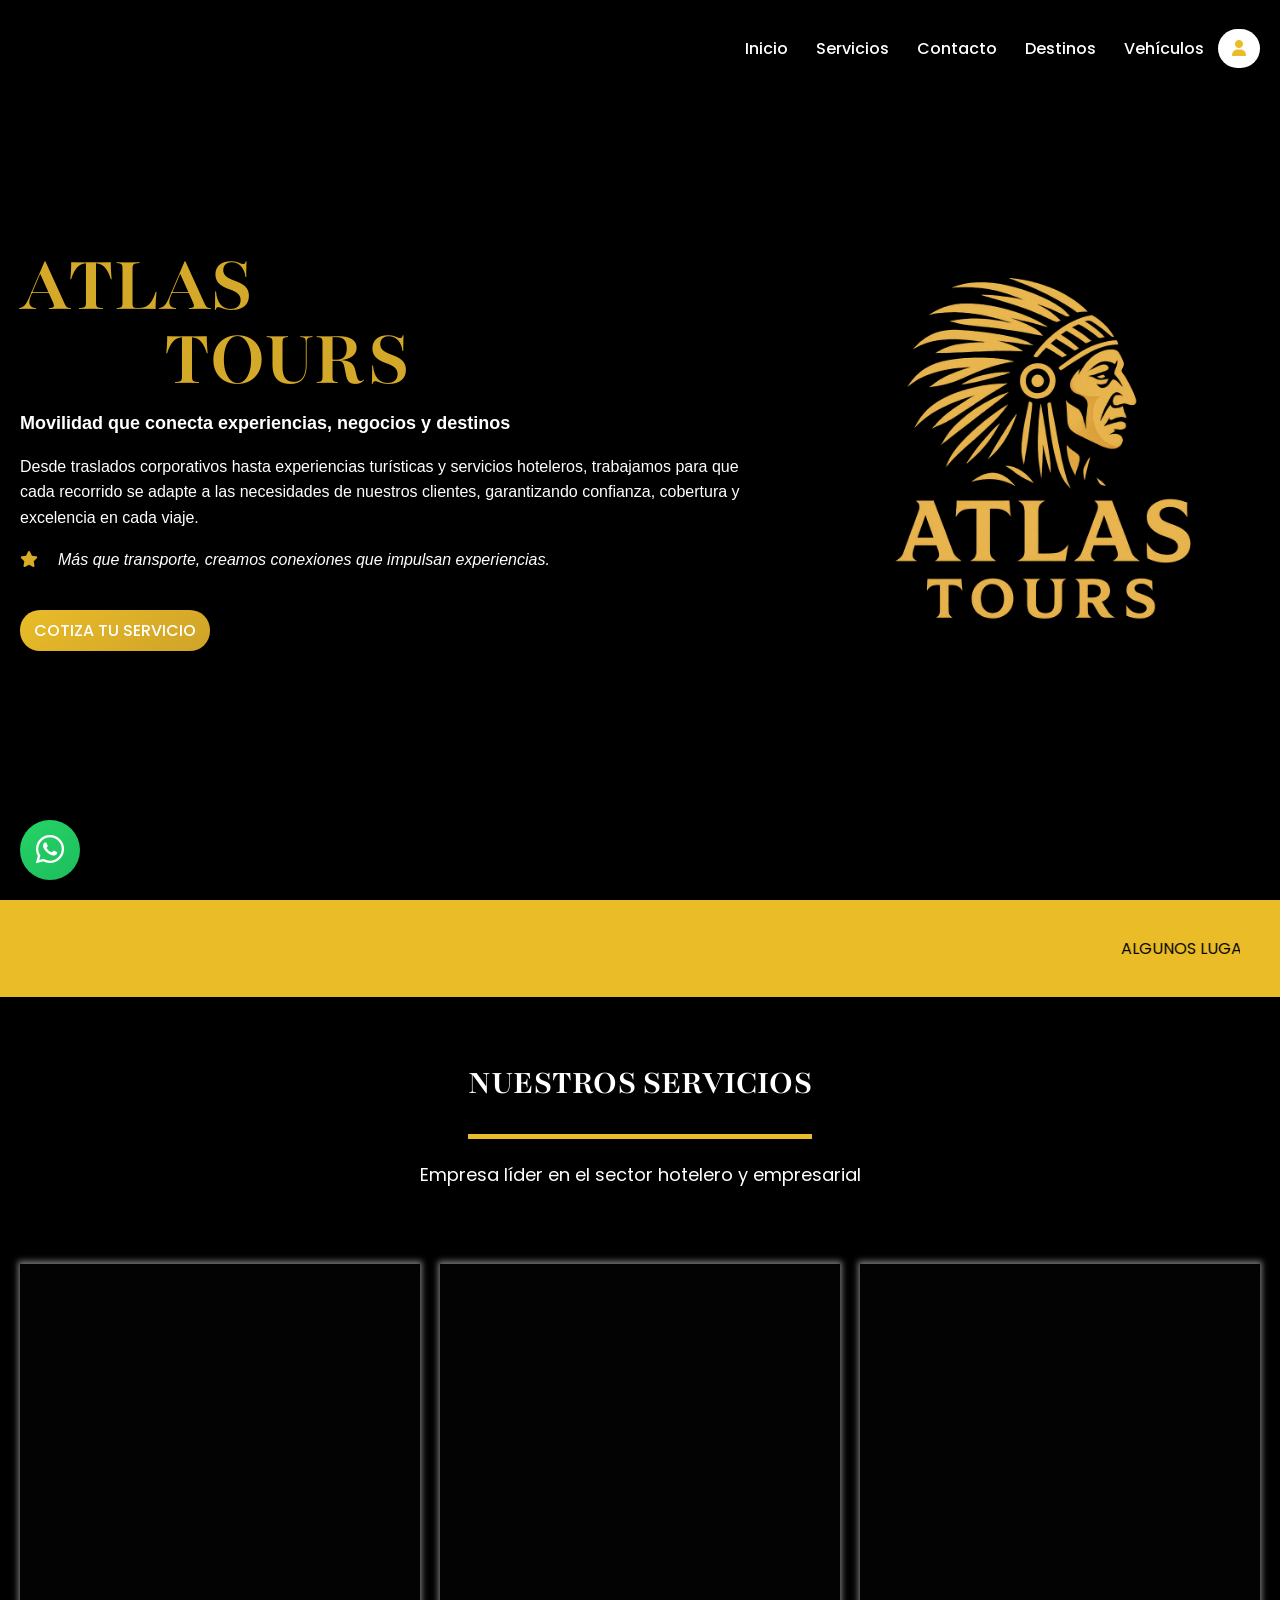
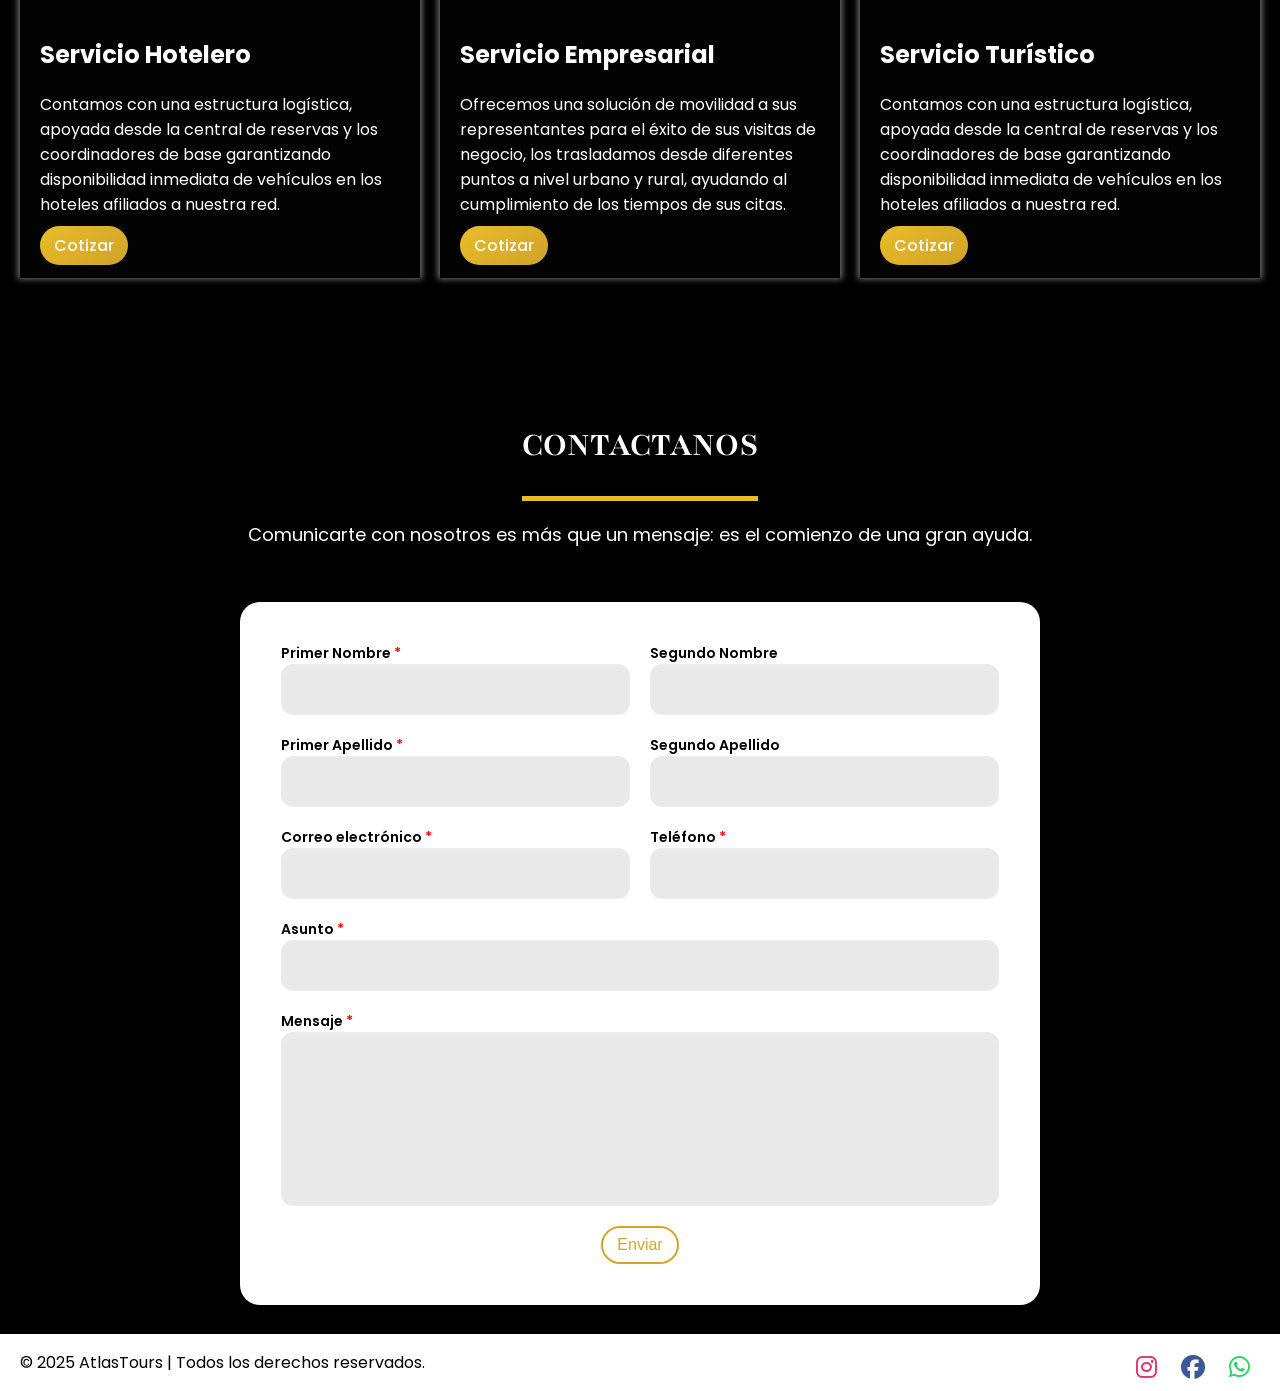
==== index.html @ 932569c5 "Mi primer commit" ====
<!DOCTYPE html>
<html lang="es">

<head>
  <meta charset="UTF-8">
  <title>Atlas Tours</title>
  <meta name="viewport" content="width=device-width, initial-scale=1">
  <link rel="stylesheet" href="assets/css/estilos.css">
  <link rel="stylesheet" href="https://cdnjs.cloudflare.com/ajax/libs/font-awesome/6.5.0/css/all.min.css">
  <link rel="icon" type="image/png" href="assets/img/icon.png">
  <link rel="preconnect" href="https://fonts.googleapis.com">
  <link rel="preconnect" href="https://fonts.gstatic.com" crossorigin>
  <link href="https://fonts.googleapis.com/css2?family=Playfair:ital,opsz,wght@0,5..1200,300..900;1,5..1200,300..900&display=swap" rel="stylesheet">
  <link rel="stylesheet" href="https://fonts.googleapis.com/css2?family=Material+Symbols+Outlined:opsz,wght,FILL,GRAD@20..48,100..700,0..1,-50..200&icon_names=menu" />

</head>

<body>
  <header>
    <div class="container">
      <nav>
        <ul>
          <li><a href="#inicio">Inicio</a></li>
          <li><a href="#servicios">Servicios</a></li>
          <li><a href="#contacto">Contacto</a></li>
          <li><a href="destinos.html">Destinos</a></li>
          <li><a href="vehiculos.html">Vehículos</a></li>
          <li><a href="empresa.html" class="activo"><i class="fa-solid fa-user"></i></a></li>
        </ul>
      </nav>
    </div>
  </header>

  <main>
    <section class="home banner-hero" id="inicio" style="background-image: url(https://i.redd.it/hegu9sm2fo6b1.jpg);">
      <div class="container">
        <div class="txt">
          <h1>ATLAS <span>TOURS</span></h1>
          <div class="parrafo">
            <strong>Movilidad que conecta experiencias, negocios y destinos</strong>
            <p>Desde traslados corporativos hasta experiencias turísticas y servicios hoteleros, trabajamos para que cada recorrido se adapte a las necesidades de nuestros clientes, garantizando confianza, cobertura y excelencia en cada viaje.</p>
            <p class="italic"><i class="fa-solid fa-star"></i>Más que transporte, creamos conexiones que impulsan experiencias.</p>
          </div>
          <a href="cotizar.html" class="btn active b">COTIZA TU SERVICIO</a>
        </div>
        <div class="content-logo">
          <img src="assets/img/logo 2.png" alt="">
        </div>
      </div>
    </section>

    <section class="home mensaje">
      <div class="container">
        <marquee behavior="scroll" direction="left">
          <div class="flex">
            <p>ALGUNOS LUGARES</p>
            <i class="fa-solid fa-bus"></i>
            <p>VILLA DE LEYVA</p>
            <i class="fa-solid fa-bus"></i>
            <p>ZIPAQUIRA</p>
            <i class="fa-solid fa-bus"></i>
            <p>NEIVA</p>
            <i class="fa-solid fa-bus"></i>
            <p>PASTO</p>
            <i class="fa-solid fa-bus"></i>
            <p>MEDELLIN</p>
            <i class="fa-solid fa-bus"></i>
            <p>Y MUCHOS MAS</p>
          </div>
        </marquee>
      </div>
    </section>

    <section class="home servicios" id="servicios">
      <div class="container">
        <div class="contenedor-texto">
          <div class="contenedor-boder">
            <div class="be-border"></div>
            <h3>NUESTROS SERVICIOS</h3>
          </div>
          <h2>Empresa líder en el sector hotelero y empresarial</h2>
        </div>
        <div class="contenedor">
          <div class="caja" style="background-image: url(https://aglvans.com/wp-content/uploads/2021/02/tommaso-pecchioli-03nt4WmL1Kk-unsplash-scaled.jpg);">
            <div class="texto">
              <h2>Servicio Hotelero</h2>
              <p>Contamos con una estructura logística, apoyada desde la central de reservas y los coordinadores de base garantizando disponibilidad inmediata de vehículos en los hoteles afiliados a nuestra red.</p>
              <a class="btn" href="cotizar.html">Cotizar</a>
            </div>
          </div>
          <div class="caja" style="background-image: url(https://aglvans.com/wp-content/uploads/2021/02/ryan-tang-HrBNsh-wzN8-unsplash-scaled.jpg);">
            <div class="texto">
              <h2>Servicio Empresarial</h2>
              <p>Ofrecemos una solución de movilidad a sus representantes para el éxito de sus visitas de negocio, los trasladamos desde diferentes puntos a nivel urbano y rural, ayudando al cumplimiento de los tiempos de sus citas.</p>
              <a class="btn" href="cotizar.html">Cotizar</a>
            </div>
          </div>
          <div class="caja" style="background-image: url(https://aglvans.com/wp-content/uploads/2021/02/jimmy-conover-3CTuFxZBra0-unsplash-scaled.jpg);">
            <div class="texto">
              <h2>Servicio Turístico</h2>
              <p>Contamos con una estructura logística, apoyada desde la central de reservas y los coordinadores de base garantizando disponibilidad inmediata de vehículos en los hoteles afiliados a nuestra red.</p>
              <a class="btn" href="cotizar.html">Cotizar</a>
            </div>
          </div>
        </div>
      </div>
    </section>

    <section class="container-form" id="contacto">
      <div class="container">
        <div class="contenedor-texto">
          <div class="contenedor-boder">
            <div class="be-border"></div>
            <h3>CONTACTANOS</h3>
          </div>
          <p>Comunicarte con nosotros es más que un mensaje: es el comienzo de una gran ayuda.</p>
        </div>

        <form id="formContacto">
          <input type="hidden" name="formulario" value="contacto">
          <div class="row">
            <div class="col">
              <label for="primer_nombre">Primer Nombre <span>*</span></label>
              <input type="text" id="primer_nombre" name="primer_nombre" required>
            </div>
            <div class="col">
              <label for="segundo_nombre">Segundo Nombre</label>
              <input type="text" id="segundo_nombre" name="segundo_nombre">
            </div>
          </div>
          <div class="row">
            <div class="col">
              <label for="primer_apellido">Primer Apellido <span>*</span></label>
              <input type="text" id="primer_apellido" name="primer_apellido" required>
            </div>
            <div class="col">
              <label for="segundo_apellido">Segundo Apellido</label>
              <input type="text" id="segundo_apellido" name="segundo_apellido">
            </div>
          </div>
          <div class="row">
            <div class="col">
              <label for="correo">Correo electrónico <span>*</span></label>
              <input type="email" id="correo" name="correo" required>
            </div>
            <div class="col">
              <label for="telefono">Teléfono <span>*</span></label>
              <input type="tel" id="telefono" name="telefono" required>
            </div>
          </div>
          <div class="row">
            <div class="col">
              <label for="asunto">Asunto <span>*</span></label>
              <input type="text" id="asunto" name="asunto" required>
            </div>
          </div>
          <div class="row">
            <div class="col">
              <label for="mensaje">Mensaje <span>*</span></label>
              <textarea id="mensaje" name="mensaje" rows="5" required></textarea>
            </div>
          </div>
          <button class="btn" type="submit" id="btnContacto">Enviar</button>
        </form>
      </div>
    </section>
  </main>

  <footer>
    <div class="container">
      <p>© 2025 AtlasTours | Todos los derechos reservados.</p>
      <div class="redes">
        <a href="https://www.instagram.com/" target="_blank" title="Instagram"><i class="fab fa-instagram"></i></a>
        <a href="https://www.facebook.com/" target="_blank" title="Facebook"><i class="fab fa-facebook"></i></a>
        <a href="https://wa.me/message/EHEM3HUWAFZDL1" target="_blank" title="WhatsApp"><i class="fab fa-whatsapp"></i></a>
      </div>
    </div>
  </footer>

  <a href="https://wa.me/message/EHEM3HUWAFZDL1" class="whatsapp-float" target="_blank" title="WhatsApp">
    <i class="fab fa-whatsapp"></i>
  </a>

  <!-- Toast de notificación -->
  <div id="toast" class="toast"></div>

  <script src="assets/js/main.js"></script>
  <script>
    function mostrarToast(html, tipo) {
      const toast = document.getElementById('toast');
      toast.innerHTML = html;
      toast.className = 'toast ' + tipo;
      toast.style.display = 'block';
      setTimeout(() => { toast.style.display = 'none'; }, 4000);
    }

    document.getElementById('formContacto').addEventListener('submit', function(e) {
      e.preventDefault();
      const btn = document.getElementById('btnContacto');
      btn.disabled = true;
      btn.textContent = 'Enviando...';

      fetch('Base_De_Datos.php', { method: 'POST', body: new FormData(this) })
        .then(res => res.text())
        .then(respuesta => {
          if (respuesta.includes('✅')) {
            mostrarToast('✅ ¡Mensaje enviado! Te responderemos pronto.', 'exito');
            document.getElementById('formContacto').reset();
          } else {
            mostrarToast(respuesta, 'error');
          }
          btn.disabled = false;
          btn.textContent = 'Enviar';
        })
        .catch(() => {
          mostrarToast('❌ Error de conexión. Intenta de nuevo.', 'error');
          btn.disabled = false;
          btn.textContent = 'Enviar';
        });
    });
  </script>
</body>
</html>
---- assets/css/estilos.css ----
@import url('https://fonts.googleapis.com/css2?family=Poppins:wght@300;400;600&display=swap');
@import url('https://fonts.googleapis.com/css2?family=Playfair:ital,opsz,wght@0,5..1200,300..900;1,5..1200,300..900&display=swap');

li {
  list-style-type: none;
}

a {
  text-decoration: none;
}

html {
  scroll-behavior: smooth;
}

button {
  cursor: pointer;
}

/* Animaciones */
.fade {
  opacity: 1;
  transition: opacity 0.5s ease;
}

.fade-in {
  opacity: 1;
}

.fade-out {
  opacity: 0;
}

body {
  font-family: 'Poppins', 'Segoe UI', sans-serif;
  margin: 0;
  padding: 0;
  background-color: rgb(0, 0, 0);
  color: #3a2e2e;
  background-repeat: repeat;
  background-size: auto;
}

.container {
  width: calc(100% - 40px);
  max-width: 1260px;
  margin: 0 auto;
  position: relative;
  z-index: 1;
}

/* General  fin*/

/* Header  inicio*/
header {
  position: fixed;
  width: 100%;
  left: 0;
  top: 0;
  z-index: 5;
  background: rgb(0 0 0 / 1%);
  backdrop-filter: blur(10px);
}

header .container {
  padding: 20px 0;
}

nav {
  display: flex;
  flex-direction: column;
  align-items: flex-end;
  justify-content: center;
  gap: 10px;
}

nav ul {
  padding-inline-start: 0 !important;
  display: flex;
  width: auto;
}

nav a {
  text-decoration: none;
  color: #ffffff;
  font-weight: 500;
  padding: 8px 14px;
  border-radius: 20px;
  background: transparent;
  transition: all 0.25s ease;
}

nav li a:hover {
  color: #ffffff;
  background: #e9bc28;
}

nav a.activo {
  color: #e9bc28;
  background: white;
}

/* Header fin*/

/* Footer inicio*/
footer {
  text-align: center;
  margin-top: 1.8em;
  color: #ffe600;
  background-color: white;
}

footer .container {
  display: flex;
  align-items: center;
  justify-content: space-between;
}

footer p {
  color: #000000;
}

.redes {
  margin-top: 0.6em;
}

.redes a {
  color: #000000;
  margin: 0 10px;
  font-size: 1.5em;
  transition: transform .25s;
}

.redes a:hover {
  transform: scale(1.15);
}

.redes a[title="Instagram"] {
  color: #e1306c;
}

.redes a[title="Facebook"] {
  color: #3b5998;
}

.redes a[title="WhatsApp"] {
  color: #25d366;
}

/* Footer fin*/

/* WhatsApp flotante inicio*/
.whatsapp-float {
  position: fixed;
  width: 60px;
  height: 60px;
  bottom: 20px;
  right: initial;
  left: 20px;
  background: linear-gradient(145deg, #25d366, #1ebe5c);
  color: white;
  border-radius: 50%;
  text-align: center;
  font-size: 2em;
  z-index: 1000;
  box-shadow: 0 4px 10px rgba(0, 0, 0, 0.2);
  transition: transform .25s;
}

.whatsapp-float i {
  margin-top: 13px;
}

.whatsapp-float:hover {
  transform: scale(1.12);
}

/* WhatsApp flotante fin*/


.banner-hero .txt h1 {
  width: fit-content;
  font-size: 82px;
  margin: 0 0 11px 0;
  color: #d4a828;
  font-family: "Playfair", serif;
  display: flex;
  flex-direction: column;
  line-height: 91%;
}

.banner-hero .txt h1 span {
  margin-left: 144px;
}

.banner-hero .txt {
  width: 60%;
  position: relative;
  z-index: 1;
  display: flex;
  flex-direction: column;
}

.banner-hero .txt strong {
  color: white;
  font-size: 18px;
  font-family: Arial, Helvetica, sans-serif;
  line-height: 160%;
}

.banner-hero .txt p {
  color: white;
  font-size: 16px;
  font-family: Arial, Helvetica, sans-serif;
  line-height: 160%;
}

.banner-hero .content-logo {
  width: 436px;
  height: 436px;
}

.banner-hero .content-logo img {
  width: 100%;
  height: 100%;
  object-fit: cover;
}

.italic {
  font-style: italic;
}

.banner-hero .container {
  display: flex;
  align-items: center;
  justify-content: space-between;
}

.banner-hero i.fa-solid.fa-star {
  color: #d9ac28;
  margin-right: 20px;
}

.banner-hero .parrafo {
  margin-bottom: 22px;
}

.banner-hero::before {
  position: absolute;
  content: "";
  width: 100%;
  height: 100%;
  display: block;
  background-color: #000000ad;
  z-index: 1;
}

section.mensaje {
  background: #e9bc28;
  padding: 20px;
}

section.mensaje .flex {
  display: flex;
  align-items: center;
  justify-content: space-between;
  color: black;
}

section.mensaje .container {
  display: flex;
  align-items: center;
  justify-content: center;
}

section.mensaje i.fa-solid.fa-bus {
  color: white;
}

section.servicios {
  padding: 30px 0;
}

section.servicios .contenedor-boder {
  position: relative;
  width: fit-content;
}

section.servicios .be-border {
  background: #e9bc28;
  position: absolute;
  bottom: 0;
  left: 0;
  width: 100%;
  height: .3em;
  transition: height 0.3s ease;
}

section.servicios:hover .contenedor-boder .be-border {
  height: 100%;
}

section.servicios .contenedor-texto {
  display: flex;
  flex-direction: column;
  align-items: center;
  gap: 20px;
  margin-bottom: 74px;
}

section.servicios .contenedor-boder h3 {
  position: relative;
  font-size: 35px;
  font-family: "Playfair", serif;
  z-index: 2;
  color: white;
}

section.servicios .contenedor-texto h2 {
  font-family: 'Poppins';
  font-weight: 400;
  font-style: normal;
  text-transform: none;
  font-size: 18px;
  line-height: 31px;
  letter-spacing: 0;
  color: #ffffff;
  margin: 0;
}

section.servicios .caja {
  width: 100%;
  height: 574px;
  background-repeat: no-repeat;
  background-size: cover;
  background-position: center;
  display: flex;
  flex-direction: column;
  align-items: flex-start;
  justify-content: flex-end;
  padding: 20px;
  box-shadow: 0px -1px 6px 2px #ffffff75;
  position: relative;

}

section.servicios .caja::before {
  content: "";
  display: block;
  width: 100%;
  height: 100%;
  background: #08080873;
  position: absolute;
  top: 0;
  transition: all 400ms ease;
  left: 0;
}

section.servicios .caja:hover::before {
  background: #08080895;
}

section.servicios .texto {
  position: relative;
  z-index: 1;
  color: white;
}

section.servicios .texto p {
  text-align: left;
}

section.servicios .contenedor {
  display: flex;
  align-items: flex-start;
  justify-content: space-between;
  gap: 20px;
  flex-direction: row;
}

section.destinos {
  padding: 120px 0 50px 0;
}

section.destinos .contenedor-cuadricula {
  display: grid;
  grid-template-columns: repeat(4, 1fr);
  gap: 20px;
  width: 100%;
}

section.destinos .elemento {
  background: #f8f8f8;
  border-radius: 10px;
  overflow: hidden;
  text-align: center;
  box-shadow: 0 2px 6px rgba(0, 0, 0, 0.1);
  transition: transform 0.2s;
  padding-bottom: 0;
}

section.destinos .elemento:hover {
  transform: scale(1.02);
}

section.destinos .contenedor-imagen {
  width: 100%;
  height: 200px;
  overflow: hidden;
}

section.destinos section.destinos .contenedor-imagen img {
  width: 100%;
  height: 100%;
  object-fit: cover;
}

section.destinos .elemento h3 {
  font-size: 1.2rem;
  text-align: left;
  color: black;
  margin-bottom: 0;
  text-align: center;
}

section.destinos .elemento p {
  color: #555;
  font-size: 0.95rem;
  text-align: left;
  margin-top: 0;
  display: flex;
  gap: 11px;
  align-items: center;
}

section.destinos img {
  width: 100%;
  height: 100%;
  object-fit: cover;
}

section.destinos .content-text {
  display: flex;
  flex-direction: column;
  align-items: center;
  margin-bottom: 45px;
}

section.destinos h1 {
  width: fit-content;
  font-size: 82px;
  margin: 0 0 11px 0;
  color: #d4a828;
  font-family: "Playfair", serif;
  display: flex;
  flex-direction: column;
  line-height: 91%;
}

section.destinos p {
  max-width: 700px;
  text-align: center;
  color: white;
  font-size: 16px;
  font-family: Arial, Helvetica, sans-serif;
  line-height: 160%;
}

section.destinos .contenedor-cuadricula .elemento .titulo {
  padding: 20px;
  display: flex;
  flex-direction: column;
}

section.container-form .contenedor-texto {
  display: flex;
  flex-direction: column;
  align-items: center;
  gap: 18px;
  margin: 81px 0 52px 0;
}

section.container-form .contenedor-boder {
  position: relative;
  width: fit-content;
}

section.container-form .be-border {
  background: #e9bc28;
  position: absolute;
  bottom: 0;
  left: 0;
  width: 100%;
  height: .3em;
  transition: height 0.3s ease;
}

section.container-form .contenedor-boder h3 {
  position: relative;
  font-size: 35px;
  font-family: "Playfair", serif;
  z-index: 2;
  color: white;
}

section.container-form .contenedor-texto p {
  font-family: 'Poppins';
  font-weight: 400;
  font-style: normal;
  text-transform: none;
  font-size: 18px;
  line-height: 31px;
  letter-spacing: 0;
  color: #ffffff;
  margin: 0;
}

section.container-form .container {
  max-width: 800px;
}

section.container-form form span {
  color: red;
}

.btn,
.active {
  width: fit-content;
  color: white;
  background: linear-gradient(145deg, #e9bc28, #cfa328);
  font-weight: 500;
  padding: 8px 14px;
  border-radius: 20px;
  transition: all 0.25s ease;
}

button {
  background: white !important;
  color: #000000 !important;
  font-size: 23px;
  padding: 25px;
  border-radius: 26px !important;
  margin: 0 auto;
}

.banner-hero {
  position: relative;
  height: 100vh;
  width: 100%;
  background-size: cover;
  background-position: center;
  background-repeat: no-repeat;
  display: flex;
  align-items: center;
  justify-content: center;
}

.content-eslogan {
  display: flex;
  flex-direction: column;
  align-items: center;
  justify-content: center;
  position: absolute;
  top: 140px;
  z-index: 2;
}

.contenedor-cuadricula .elemento .titulo a,
button {
  margin-left: auto;
  margin-left: auto;
  color: #d5a928 !important;
  border: 2px solid #d2a628;
  border-radius: 55px;
  padding: 13px;
  text-decoration: none;
  background-color: transparent !important;
  font-size: 16px !important;

}

.formulario-contacto {
  width: 100%;
  background: #000;
  color: #fff;
  padding: 30px;
  box-sizing: border-box;
  font-family: Arial, Helvetica, sans-serif;
}

.formulario-contacto h2 {
  color: #d4af37;
  margin-bottom: 10px;
  text-align: left;
}

.formulario-contacto p {
  color: #e5e5e5;
  font-size: 0.95rem;
  margin-bottom: 25px;
  text-align: left;
}

.formulario-contacto form {
  display: flex;
  flex-direction: column;
  gap: 15px;
}

.formulario-contacto label {
  color: #d4af37;
  font-weight: 600;
  text-align: left;
}

.formulario-contacto label span {
  color: #e3c85b;
  margin-left: 4px;
}

.formulario-contacto input,
.formulario-contacto select,
.formulario-contacto textarea {
  padding: 10px;
  border: 1px solid #d4af37;
  border-radius: 5px;
  background: #111;
  color: #fff;
  font-size: 0.95rem;
  outline: none;
}

.formulario-contacto input:focus,
.formulario-contacto select:focus,
.formulario-contacto textarea:focus {
  border-color: #fff;
  box-shadow: 0 0 6px #d4af37;
}

.formulario-contacto textarea {
  resize: vertical;
  min-height: 80px;
}

/* Checkbox política */
.verificacion {
  display: flex;
  align-items: flex-start;
  gap: 10px;
  font-size: 0.9rem;
  color: #fff;
  text-align: left;
}

.verificacion a {
  color: #d4af37;
  text-decoration: underline;
}

/* reCAPTCHA falso */
.recaptcha-falso {
  display: flex;
  justify-content: space-between;
  align-items: center;
  border: 1px solid #555;
  border-radius: 4px;
  background: #111;
  padding: 10px 14px;
  box-shadow: inset 0 1px 3px rgba(255, 255, 255, 0.1);
}

.recaptcha-cuadro {
  display: flex;
  align-items: center;
  gap: 10px;
  font-size: 0.95rem;
}

.recaptcha-cuadro input[type="checkbox"] {
  width: 20px;
  height: 20px;
  accent-color: #d4af37;
  cursor: pointer;
}

.recaptcha-logo {
  display: flex;
  flex-direction: column;
  align-items: center;
  font-size: 0.7rem;
  color: #bbb;
  text-align: center;
}

.recaptcha-logo img {
  width: 32px;
  height: 32px;
  margin-bottom: 2px;
  filter: brightness(0) invert(1);
}

.recaptcha-logo span {
  font-weight: 600;
  color: #d4af37;
}

/* Botón */
.formulario-contacto button {
  background-color: #d4af37;
  color: #000;
  padding: 12px;
  border: none;
  border-radius: 5px;
  font-weight: bold;
  cursor: pointer;
  font-size: 1rem;
  transition: background-color 0.2s ease, transform 0.1s ease;
  text-align: left;
}

.formulario-contacto button:hover {
  background-color: #e3c85b;
  transform: scale(1.02);
}

/* CONTENEDOR PRINCIPAL */
.seccion-login {
  display: flex;
  height: 100vh;
  width: 100%;
  font-family: 'Poppins', sans-serif;
}

.seccion-login .container {
  display: flex;
  align-items: center;
  justify-content: center;
}

/* IZQUIERDA - Bienvenida */
.login-bienvenida {
  flex: 1;
  background-color: #000;
  color: #d4af37;
  display: flex;
  flex-direction: column;
  justify-content: center;
  padding: 80px;
}

.titulo-animado {
  font-size: 3em;
  font-weight: 700;
  margin-bottom: 20px;
  background: linear-gradient(90deg, #d4af37, #fff3b0, #d4af37);
  background-clip: text;
  -webkit-background-clip: text;
  -webkit-text-fill-color: transparent;
  background-size: 200% auto;
  animation: brillo 3s linear infinite;
}

@keyframes brillo {
  0% {
    background-position: 0% center;
  }

  100% {
    background-position: 200% center;
  }
}

.texto-bienvenida {
  font-size: 1.1em;
  line-height: 1.6;
  color: #f0e6c4;
  max-width: 500px;
}

/* DERECHA - Formulario */
.login-formulario {
  flex: 1;
  background-color: #000;
  /* Negro profundo */
  display: flex;
  flex-direction: column;
  justify-content: center;
  align-items: center;
  padding: 60px;
  position: relative;
  color: #fff;
}

/* ✨ Efecto de luz dorada envolvente */
.login-formulario::before {
  content: "";
  position: absolute;
  top: 0;
  left: 0;
  width: 100%;
  height: 100%;
  background: radial-gradient(circle at center, rgba(212, 175, 55, 0.4), transparent 70%);
  filter: blur(40px);
  z-index: 0;
}

.login-formulario h2,
.formulario,
.texto-registro {
  position: relative;
  z-index: 1;
}

/* Título formulario */
.titulo-form {
  font-size: 2em;
  margin-bottom: 25px;
  color: #d4af37;
}

/* Campos del formulario */

.contenedor-cuadro {
  display: grid;
  grid-template-columns: repeat(3, 1fr);
  /* 3 por fila */
  gap: 20px;
  max-width: 1000px;
  margin: 0 auto;
  padding: 20px;
}

.elemento {
  background: #f5f5f5;
  border-radius: 10px;
  overflow: hidden;
  text-align: left;
  box-shadow: 0 4px 8px rgba(0, 0, 0, 0.1);
  position: relative;
  /* Para posicionar el botón dentro */
  padding-bottom: 50px;
  /* Espacio para el botón */
  transition: transform 0.2s ease;
}

.elemento:hover {
  transform: translateY(-5px);
}

.contenedor-imagenes {
  width: 100%;
  height: 200px;
  overflow: hidden;
}

.contenedor-imagenes img {
  width: 100%;
  height: 100%;
  object-fit: cover;
}

.elemento h3 {
  margin: 10px;
  font-size: 1.2em;
}

.elemento p {
  font-size: 0.95em;
  color: #555;
  margin: 0 10px 10px;
}

.btn-saber-mas {
  position: absolute;
  bottom: 10px;
  left: 10px;
  background-color: #d4af37;
  /* dorado */
  color: #fff;
  border: none;
  border-radius: 5px;
  padding: 8px 15px;
  font-weight: 600;
  cursor: pointer;
  transition: background-color 0.3s ease;
}

.btn-saber-mas:hover {
  background-color: #b9932f;
}

/* ===== CONTACTO EMPRESA ===== */
.contacto-empresa {
  display: flex;
  justify-content: space-between;
  align-items: center;
  color: white;
  gap: 40px;
}

/* ----- FORMULARIO IZQUIERDO ----- */

@keyframes brillo-borde {
  0% {
    background-position: 0% 50%;
  }

  100% {
    background-position: 200% 50%;
  }
}



/* ----- ANIMACIÓN DERECHA ----- */
.contacto-empresa .animacion-contacto {
  flex: 1;
  display: flex;
  justify-content: center;
  align-items: center;
  position: relative;
  flex-direction: column;
  padding: 40px;
  text-align: center;
}

.contacto-empresa .animacion-contacto .circulo {
  position: absolute;
  width: 250px;
  height: 250px;
  border: 3px solid rgba(201, 166, 53, 0.4);
  border-radius: 50%;
  animation: girar 8s linear infinite;
}

.contacto-empresa .animacion-contacto .decoracion {
  position: absolute;
  width: 120px;
  height: 120px;
  border-radius: 50%;
  background: radial-gradient(circle, rgba(201, 166, 53, 0.7), transparent 70%);
  animation: pulso 3s ease-in-out infinite;
}

.form-login {
  min-width: 74%;
}

.enlace-registro {
  color: #d6aa29;
}

@keyframes girar {
  0% {
    transform: rotate(0deg);
  }

  100% {
    transform: rotate(360deg);
  }
}

@keyframes pulso {

  0%,
  100% {
    transform: scale(1);
    opacity: 0.7;
  }

  50% {
    transform: scale(1.2);
    opacity: 1;
  }
}

.contacto-empresa .animacion-contacto h1 {
  position: relative;
  color: #c9a635;
  font-size: 36px;
  font-weight: bold;
  text-shadow: 0 0 15px rgba(201, 166, 53, 0.5);
  z-index: 2;
  margin-bottom: 10px;
}

.contacto-empresa .animacion-contacto p {
  position: relative;
  color: white;
  font-size: 16px;
  z-index: 2;
  max-width: 300px;
  line-height: 1.5;
}

.modal {
  position: fixed;
  inset: 0;
  background: rgba(0, 0, 0, .6);
  display: flex;
  align-items: center;
  justify-content: center;

  opacity: 0;
  pointer-events: none;
  transition: .3s ease;
  padding: 20px;
  z-index: 999;
}

.modal.open {
  opacity: 1;
  pointer-events: all;
}

.modal-content {
  border-radius: 24px;
  width: 100%;
  max-width: 1200px;
  overflow: hidden;
  position: relative;

  transform: translateY(20px);
  transition: .3s ease;
}

.modal.open .modal-content {
  transform: translateY(0);
}

.modal-content img {
  width: 100%;
  display: block;
  object-fit: cover;
}

.close-modal {
  position: absolute;
  top: 16px;
  right: 16px;

  width: 40px;
  height: 40px;
  border-radius: 50%;
  border: 0;

  background: rgba(0, 0, 0, .6);
  color: #fff;
  cursor: pointer;
  font-size: 18px;
}

.content-text {
  display: flex;
  flex-direction: column;
  align-items: center;
  margin-bottom: 45px;
}

.content-text h1 {
  width: fit-content;
  font-size: 82px;
  margin: 0 0 11px 0;
  color: #d4a828;
  font-family: "Playfair", serif;
  display: flex;
  flex-direction: column;
  line-height: 91%;
}

section.container-form.form {
  padding-top: 112px;
}

.content-text p {
  max-width: 700px;
  text-align: center;
  color: white;
  font-size: 16px;
  font-family: Arial, Helvetica, sans-serif;
  line-height: 160%;
}

form {
  display: flex;
  flex-direction: column;
  gap: 20px;
  padding: 40px;
  background: white;
  border-radius: 20px;
  border: 1px solid rgba(255, 255, 255, .1);
  position: relative;
  z-index: 1;
}

form h2 {
  color: #fff;
  font-size: 32px;
  font-weight: 700;
}

form p {
  color: rgba(255, 255, 255, .7);
  line-height: 1.6;
}

form .group {
  display: flex;
  flex-direction: column;
  gap: 8px;
}

form label {
  color: #000000;
  font-size: 14px;
  font-weight: 600;
}

form input,
form textarea,
form select {
  padding: 16px 20px;
  border-radius: 12px;
  border: 1px solid rgba(255, 255, 255, .15);
  background: #11111117;
  color: #a9a3a3;
  outline: none;
  transition: .3s ease;
  font-size: 15px;
}

form textarea::placeholder,
form input::placeholder {
  color: rgba(0, 0, 0, 0.508) !important;
}

form input:focus,
form textarea:focus,
form select:focus {
  border-color: #e9bc28;
  box-shadow: 0 0 0 4px rgba(233, 188, 40, .15);
}

form textarea {
  min-height: 140px;
  resize: none;
}

form button:hover {
  transform: translateY(-2px);
  background: #f5ca3e;
  box-shadow: 0 10px 20px rgba(233, 188, 40, .2);
}

form .row {
  display: flex;
  align-items: center;
  justify-content: space-between;
  gap: 20px;
}

form .col {
  width: 100%;
  display: flex;
  flex-direction: column;
}

/* ============================================================
   Toast de notificación
   ============================================================ */
.toast {
  display: none;
  position: fixed;
  bottom: 30px;
  right: 30px;
  z-index: 9999;
  min-width: 300px;
  max-width: 420px;
  padding: 16px 20px;
  border-radius: 10px;
  font-family: sans-serif;
  font-size: 15px;
  font-weight: 500;
  box-shadow: 0 6px 24px rgba(0,0,0,0.18);
  animation: slideIn 0.3s ease;
}
.toast.exito { background: #1a7a4a; color: #fff; border-left: 5px solid #0f4d2f; }
.toast.error { background: #b91c1c; color: #fff; border-left: 5px solid #7f1d1d; }
@keyframes slideIn {
  from { opacity: 0; transform: translateY(20px); }
  to   { opacity: 1; transform: translateY(0); }
}
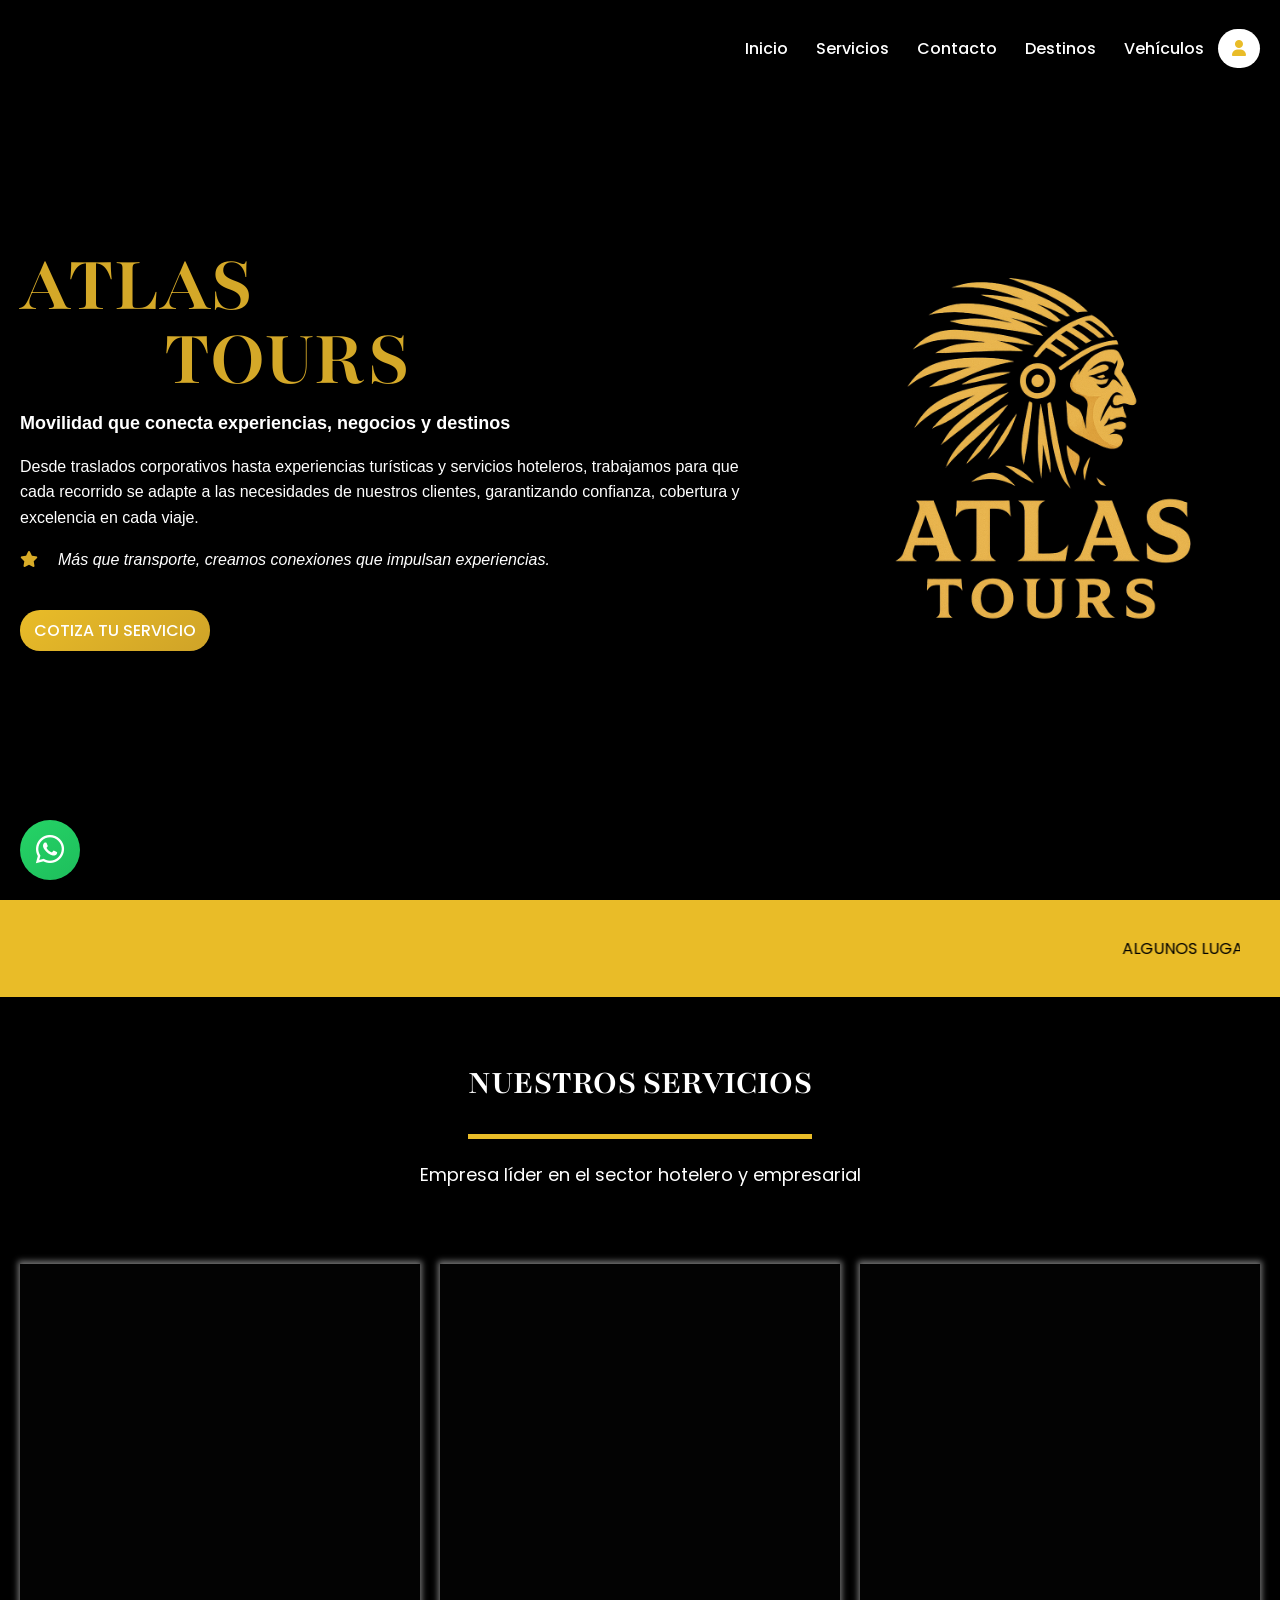
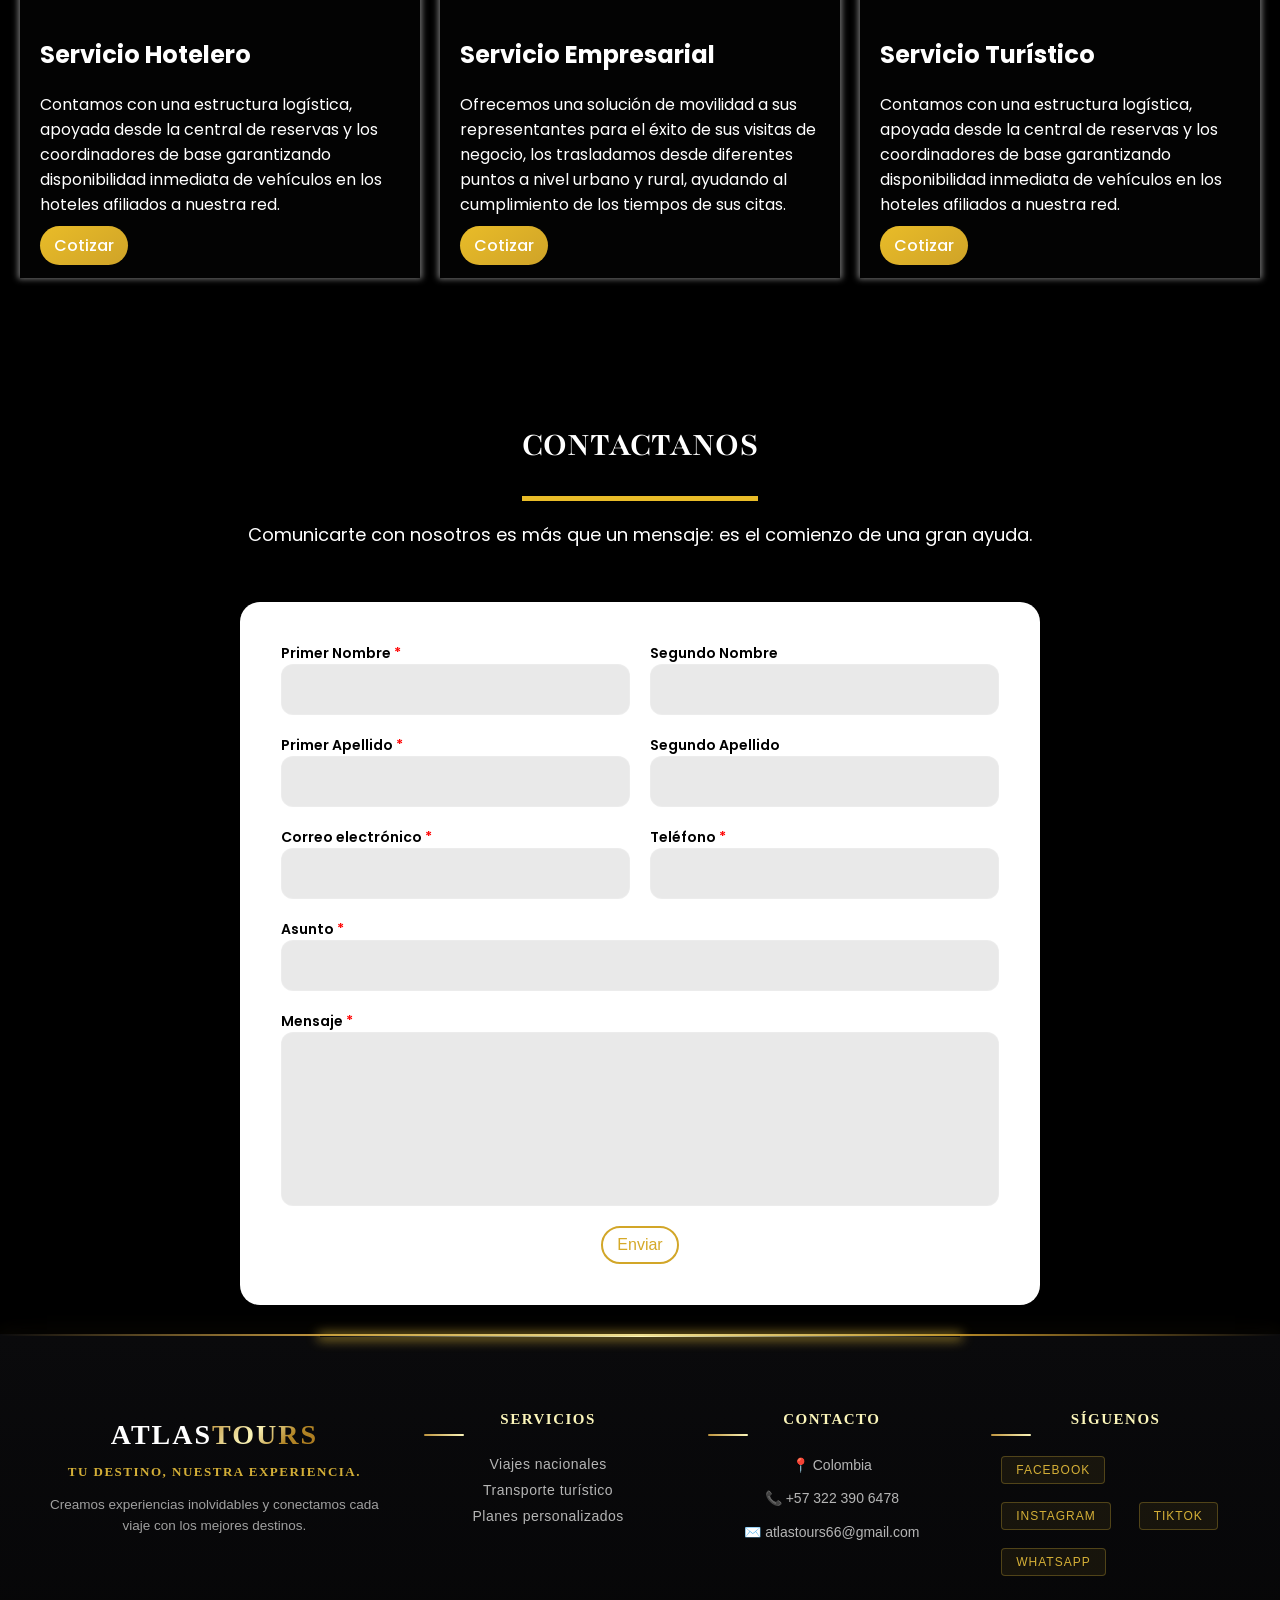
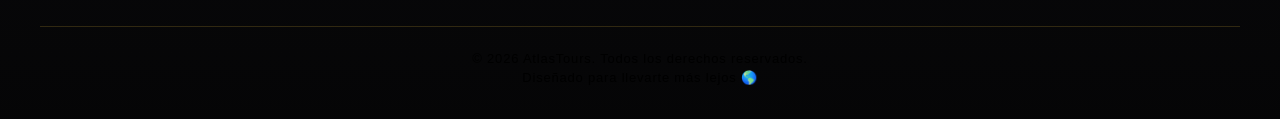
==== commit 773bfcb0: "Actualizados enlaces del footer hacia otras paginas" ====
--- a/index.html
+++ b/index.html
@@ -166,16 +166,53 @@
     </section>
   </main>
 
-  <footer>
-    <div class="container">
-      <p>© 2025 AtlasTours | Todos los derechos reservados.</p>
+   
+<!-- PIE DE PÁGINA ATLASTOURS -->
+<footer class="footer">
+  <div class="footer-contenido">
+
+    <div class="footer-marca">
+      <h2>ATLAS<span>TOURS</span></h2>
+      <p>Tu destino, nuestra experiencia.</p>
+      <p class="descripcion">
+        Creamos experiencias inolvidables y conectamos cada viaje
+        con los mejores destinos.
+      </p>
+    </div>
+
+   <div class="footer-seccion">
+      <h3>Servicios</h3>
+      <a href="destinos.html">Viajes nacionales</a>
+      <a href="vehiculos.html">Transporte turístico</a>
+      <a href="empresa.html">Planes personalizados</a>
+    </div>
+
+    <div class="footer-seccion">
+      <h3>Contacto</h3>
+      <p>📍 Colombia</p>
+      <p>📞 +57 322 390 6478</p>
+      <p>✉️ atlastours66@gmail.com</p>
+    </div>
+
+    <div class="footer-seccion">
+      <h3>Síguenos</h3>
       <div class="redes">
-        <a href="https://www.instagram.com/" target="_blank" title="Instagram"><i class="fab fa-instagram"></i></a>
-        <a href="https://www.facebook.com/" target="_blank" title="Facebook"><i class="fab fa-facebook"></i></a>
-        <a href="https://wa.me/message/EHEM3HUWAFZDL1" target="_blank" title="WhatsApp"><i class="fab fa-whatsapp"></i></a>
-      </div>
-    </div>
-  </footer>
+        <a href="#">Facebook</a>
+        <a href="#">Instagram</a>
+        <a href="#">TikTok</a>
+        <a href="#">WhatsApp</a>
+      </div>
+    </div>
+
+  </div>
+
+  <div class="footer-inferior">
+    <p>© 2026 AtlasTours. Todos los derechos reservados.</p>
+    <p>Diseñado para llevarte más lejos 🌎</p>
+  </div>
+</footer>
+
+
 
   <a href="https://wa.me/message/EHEM3HUWAFZDL1" class="whatsapp-float" target="_blank" title="WhatsApp">
     <i class="fab fa-whatsapp"></i>
--- a/assets/css/estilos.css
+++ b/assets/css/estilos.css
@@ -1189,4 +1189,184 @@
 @keyframes slideIn {
   from { opacity: 0; transform: translateY(20px); }
   to   { opacity: 1; transform: translateY(0); }
+}
+
+/* Importación de fuentes elegantes desde Google Fonts */
+@import url('https://fonts.googleapis.com/css2?family=Cinzel:wght@500;700;900&family=Montserrat:wght@300;400;500;600&display=swap');
+
+/* Reset y estilos generales para el footer */
+.footer {
+  position: relative;
+  font-family: 'Montserrat', sans-serif;
+  background-color: #0a0a0c;
+  
+  /* Imagen de fondo oscura de lujo con overlay degradado */
+  background-image: 
+    linear-gradient(180deg, rgba(10, 10, 12, 0.88) 0%, rgba(5, 5, 6, 0.96) 100%),
+    url('https://images.unsplash.com/photo-1507525428034-b723cf961d3e?auto=format&fit=crop&w=1600&q=80');
+  background-size: cover;
+  background-position: center;
+  background-repeat: no-repeat;
+  
+  color: #e5e5e5;
+  padding: 60px 40px 30px 40px;
+  
+  /* Borde superior con degradado metálico dorado */
+  border-top: 2px solid;
+  border-image: linear-gradient(90deg, transparent, #bf953f, #fcf6ba, #b38728, transparent) 1;
+  box-shadow: 0 -10px 30px rgba(0, 0, 0, 0.9), 0 0 20px rgba(191, 149, 63, 0.15);
+}
+
+/* Línea brillante dorada superior */
+.footer::before {
+  content: '';
+  position: absolute;
+  top: 0;
+  left: 50%;
+  transform: translateX(-50%);
+  width: 50%;
+  height: 1px;
+  background: linear-gradient(90deg, transparent, #fcf6ba, transparent);
+  box-shadow: 0 0 12px 2px #d4af37;
+}
+
+.footer-contenido {
+  display: flex;
+  flex-wrap: wrap;
+  justify-content: space-between;
+  max-width: 1200px;
+  margin: 0 auto;
+  gap: 35px;
+}
+
+/* Marca / Logo */
+.footer-marca {
+  flex: 1 1 280px;
+}
+
+.footer-marca h2 {
+  font-family: 'Cinzel', serif;
+  font-size: 28px;
+  font-weight: 700;
+  letter-spacing: 2px;
+  color: #ffffff;
+  margin-bottom: 6px;
+}
+
+/* Texto dorado metálico para TOURS */
+.footer-marca h2 span {
+  background: linear-gradient(135deg, #bf953f 0%, #fcf6ba 40%, #b38728 70%, #aa771c 100%);
+  -webkit-background-clip: text;
+  -webkit-text-fill-color: transparent;
+  font-weight: 900;
+}
+
+.footer-marca > p:first-of-type {
+  font-family: 'Cinzel', serif;
+  color: #d4af37;
+  font-size: 13px;
+  letter-spacing: 1.5px;
+  text-transform: uppercase;
+  margin-bottom: 12px;
+  font-weight: 600;
+}
+
+.footer-marca .descripcion {
+  font-size: 13.5px;
+  color: #a0a0a0;
+  line-height: 1.6;
+}
+
+/* Secciones generales */
+.footer-seccion {
+  flex: 1 1 180px;
+}
+
+.footer-seccion h3 {
+  font-family: 'Cinzel', serif;
+  font-size: 15px;
+  color: #fcf6ba;
+  letter-spacing: 1.5px;
+  text-transform: uppercase;
+  margin-bottom: 20px;
+  position: relative;
+  padding-bottom: 8px;
+}
+
+/* Subraya dorada bajo los títulos */
+.footer-seccion h3::after {
+  content: '';
+  position: absolute;
+  bottom: 0;
+  left: 0;
+  width: 40px;
+  height: 2px;
+  background: linear-gradient(90deg, #bf953f, #fcf6ba);
+  border-radius: 2px;
+}
+
+/* Enlaces */
+.footer-seccion a {
+  display: block;
+  color: #b5b5b5;
+  text-decoration: none;
+  font-size: 14px;
+  margin-bottom: 10px;
+  transition: all 0.3s ease;
+  letter-spacing: 0.5px;
+}
+
+.footer-seccion a:hover {
+  color: #fcf6ba;
+  transform: translateX(5px);
+  text-shadow: 0 0 10px rgba(212, 175, 55, 0.5);
+}
+
+.footer-seccion p {
+  font-size: 14px;
+  color: #b5b5b5;
+  margin-bottom: 10px;
+  line-height: 1.4;
+}
+
+/* Botones de Redes Sociales en Dorado */
+.redes {
+  display: flex;
+  flex-wrap: wrap;
+  gap: 8px;
+}
+
+.redes a {
+  display: inline-block;
+  background: rgba(212, 175, 55, 0.08);
+  border: 1px solid rgba(212, 175, 55, 0.3);
+  color: #d4af37;
+  padding: 6px 14px;
+  border-radius: 4px;
+  font-size: 12px;
+  text-transform: uppercase;
+  letter-spacing: 1px;
+}
+
+.redes a:hover {
+  background: linear-gradient(135deg, #bf953f, #b38728);
+  color: #0a0a0c;
+  font-weight: 600;
+  box-shadow: 0 0 12px rgba(212, 175, 55, 0.6);
+  transform: translateY(-2px);
+}
+
+/* Pie inferior */
+.footer-inferior {
+  border-top: 1px solid rgba(212, 175, 55, 0.2);
+  margin-top: 40px;
+  padding-top: 20px;
+  text-align: center;
+  font-size: 13px;
+  color: #888888;
+}
+
+.footer-inferior p {
+  margin: 4px 0;
+  letter-spacing: 0.8px;
 }
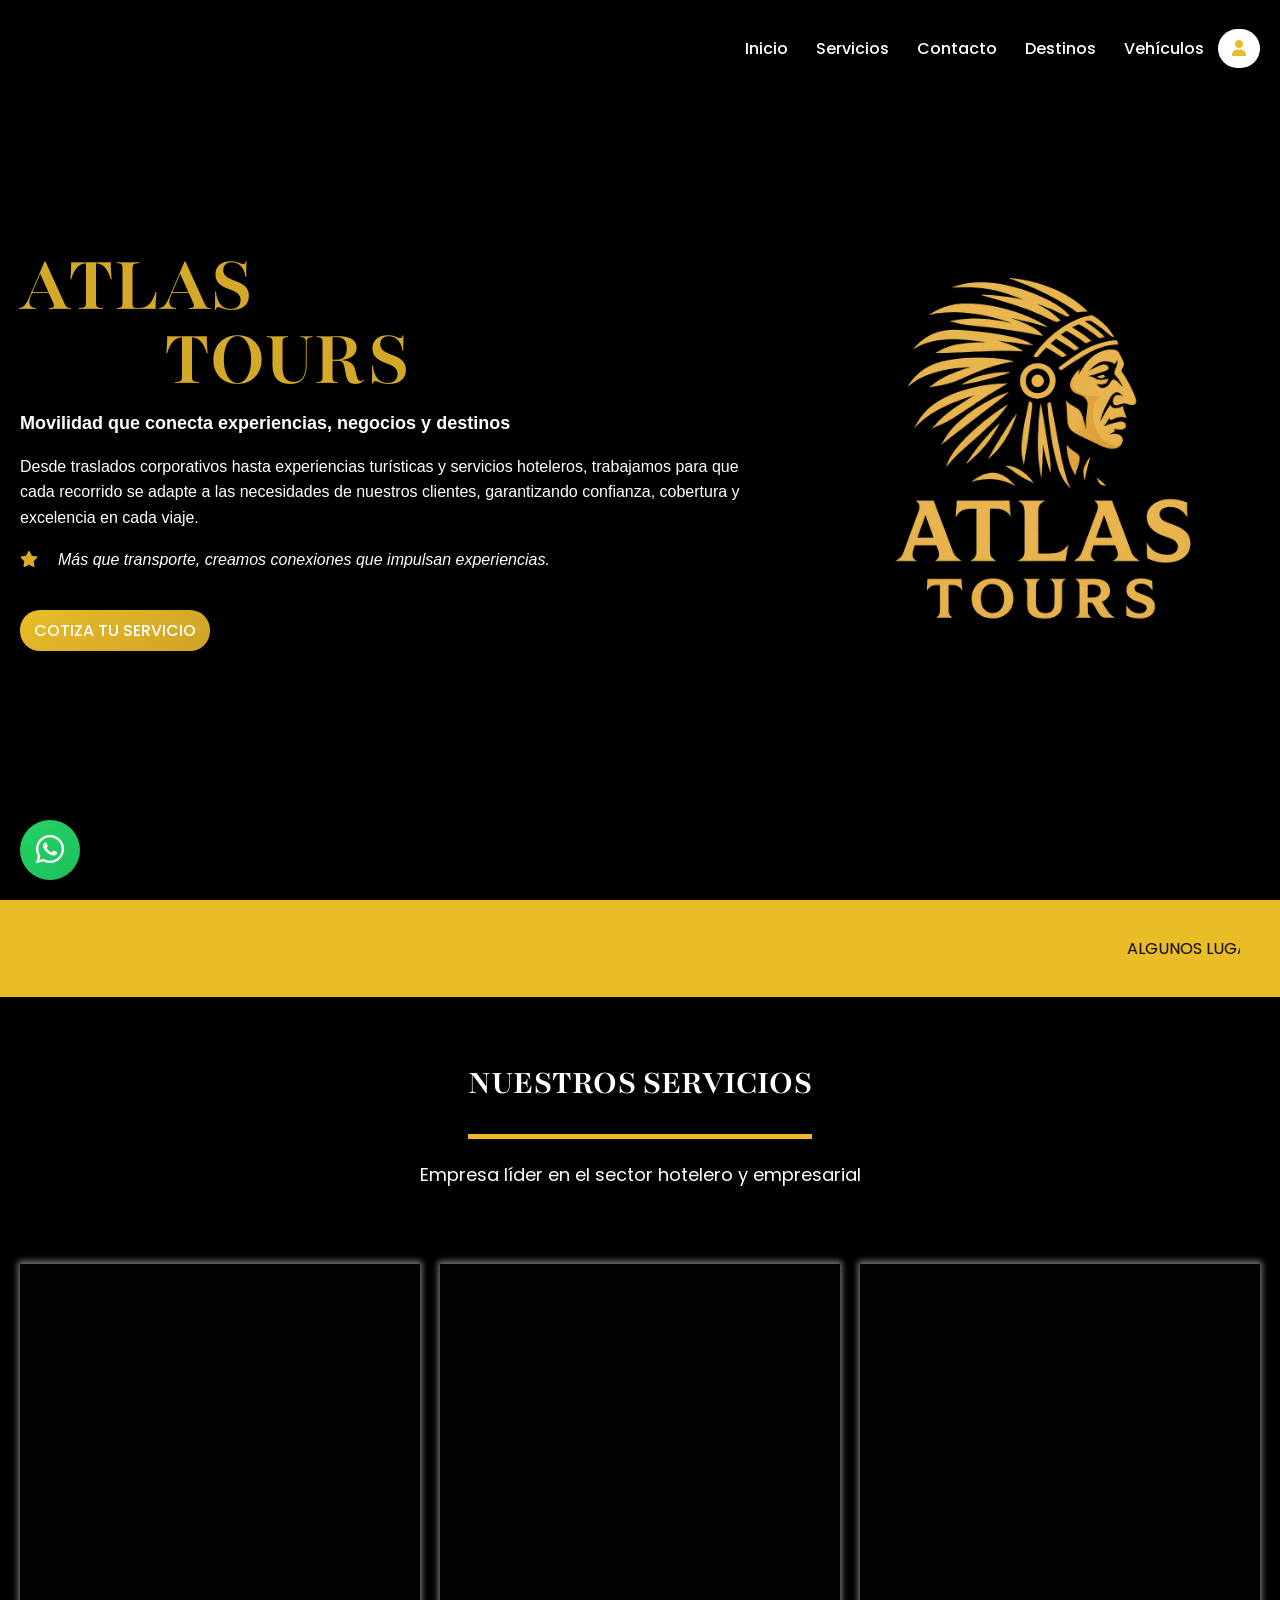
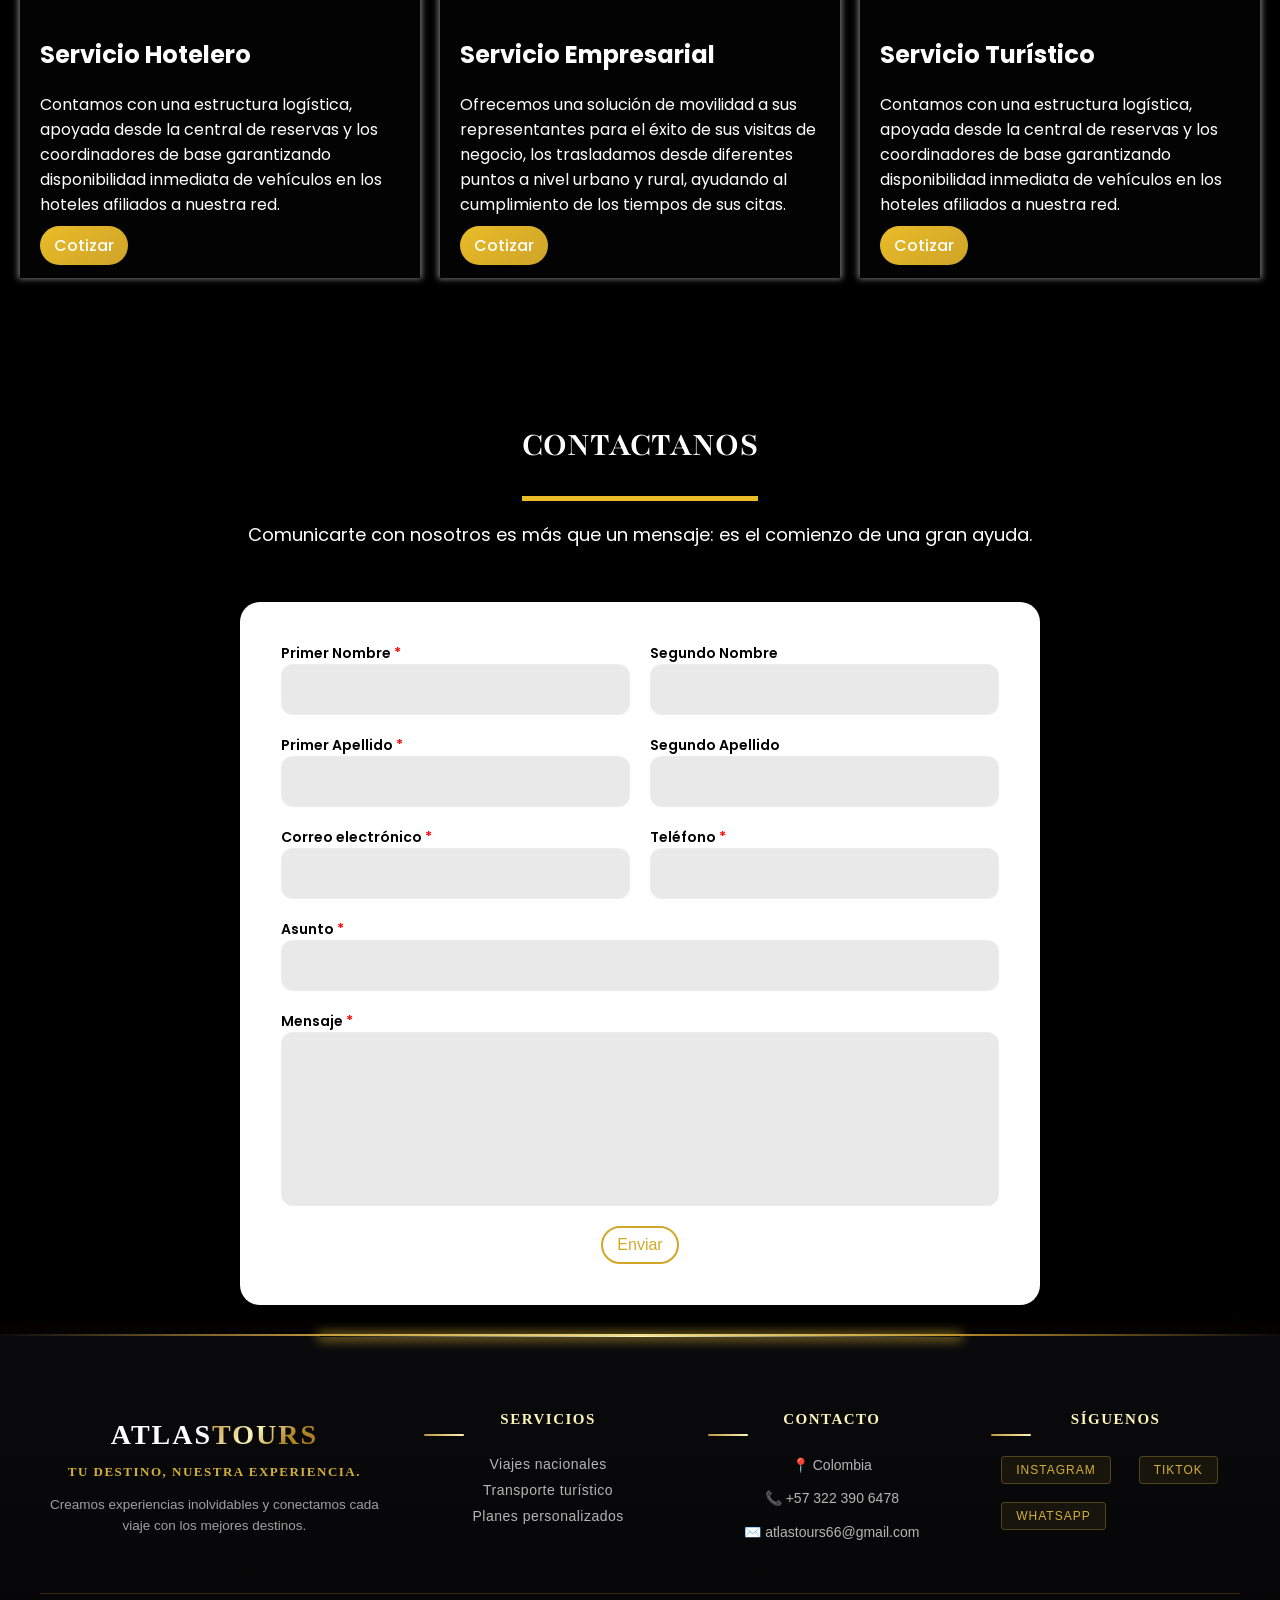
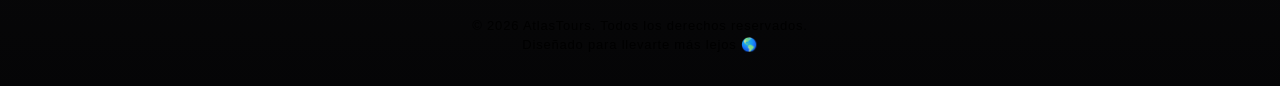
==== commit 32fc2dfe: "cambios" ====
--- a/index.html
+++ b/index.html
@@ -197,10 +197,9 @@
     <div class="footer-seccion">
       <h3>Síguenos</h3>
       <div class="redes">
-        <a href="#">Facebook</a>
-        <a href="#">Instagram</a>
-        <a href="#">TikTok</a>
-        <a href="#">WhatsApp</a>
+        <a href="https://www.instagram.com/atlastours_colombia?igsh=MXR5ZTlydzkxdHo1eg==">Instagram</a>
+        <a href="https://www.tiktok.com/@atlas_tours_colombia?_r=1&_t=ZS-98dbzVkwRmO">TikTok</a>
+        <a href="https://wa.me/qr/QL65CUFUTXVLF1">WhatsApp</a>
       </div>
     </div>
 
--- a/assets/css/estilos.css
+++ b/assets/css/estilos.css
@@ -1243,6 +1243,22 @@
 .footer-marca {
   flex: 1 1 280px;
 }
+.footer {
+  position: relative;
+  font-family: 'Montserrat', sans-serif;
+  background-color: #0a0a0c;
+  background-image: 
+    linear-gradient(180deg, rgba(10, 10, 12, 0.88) 0%, rgba(5, 5, 6, 0.96) 100%),
+    url('https://images.unsplash.com/photo-1507525428034-b723cf961d3e?auto=format&fit=crop&w=1600&q=80');
+  background-size: cover;
+  background-position: center;
+  background-repeat: no-repeat;
+  color: #e5e5e5;
+  padding: 60px 40px 30px 40px;
+  border-top: 2px solid;
+  border-image: linear-gradient(90deg, transparent, #bf953f, #fcf6ba, #b38728, transparent) 1;
+  box-shadow: 0 -10px 30px rgba(0, 0, 0, 0.9), 0 0 20px rgba(191, 149, 63, 0.15);
+}
 
 .footer-marca h2 {
   font-family: 'Cinzel', serif;
@@ -1257,6 +1273,7 @@
 .footer-marca h2 span {
   background: linear-gradient(135deg, #bf953f 0%, #fcf6ba 40%, #b38728 70%, #aa771c 100%);
   -webkit-background-clip: text;
+  background-clip: text;
   -webkit-text-fill-color: transparent;
   font-weight: 900;
 }
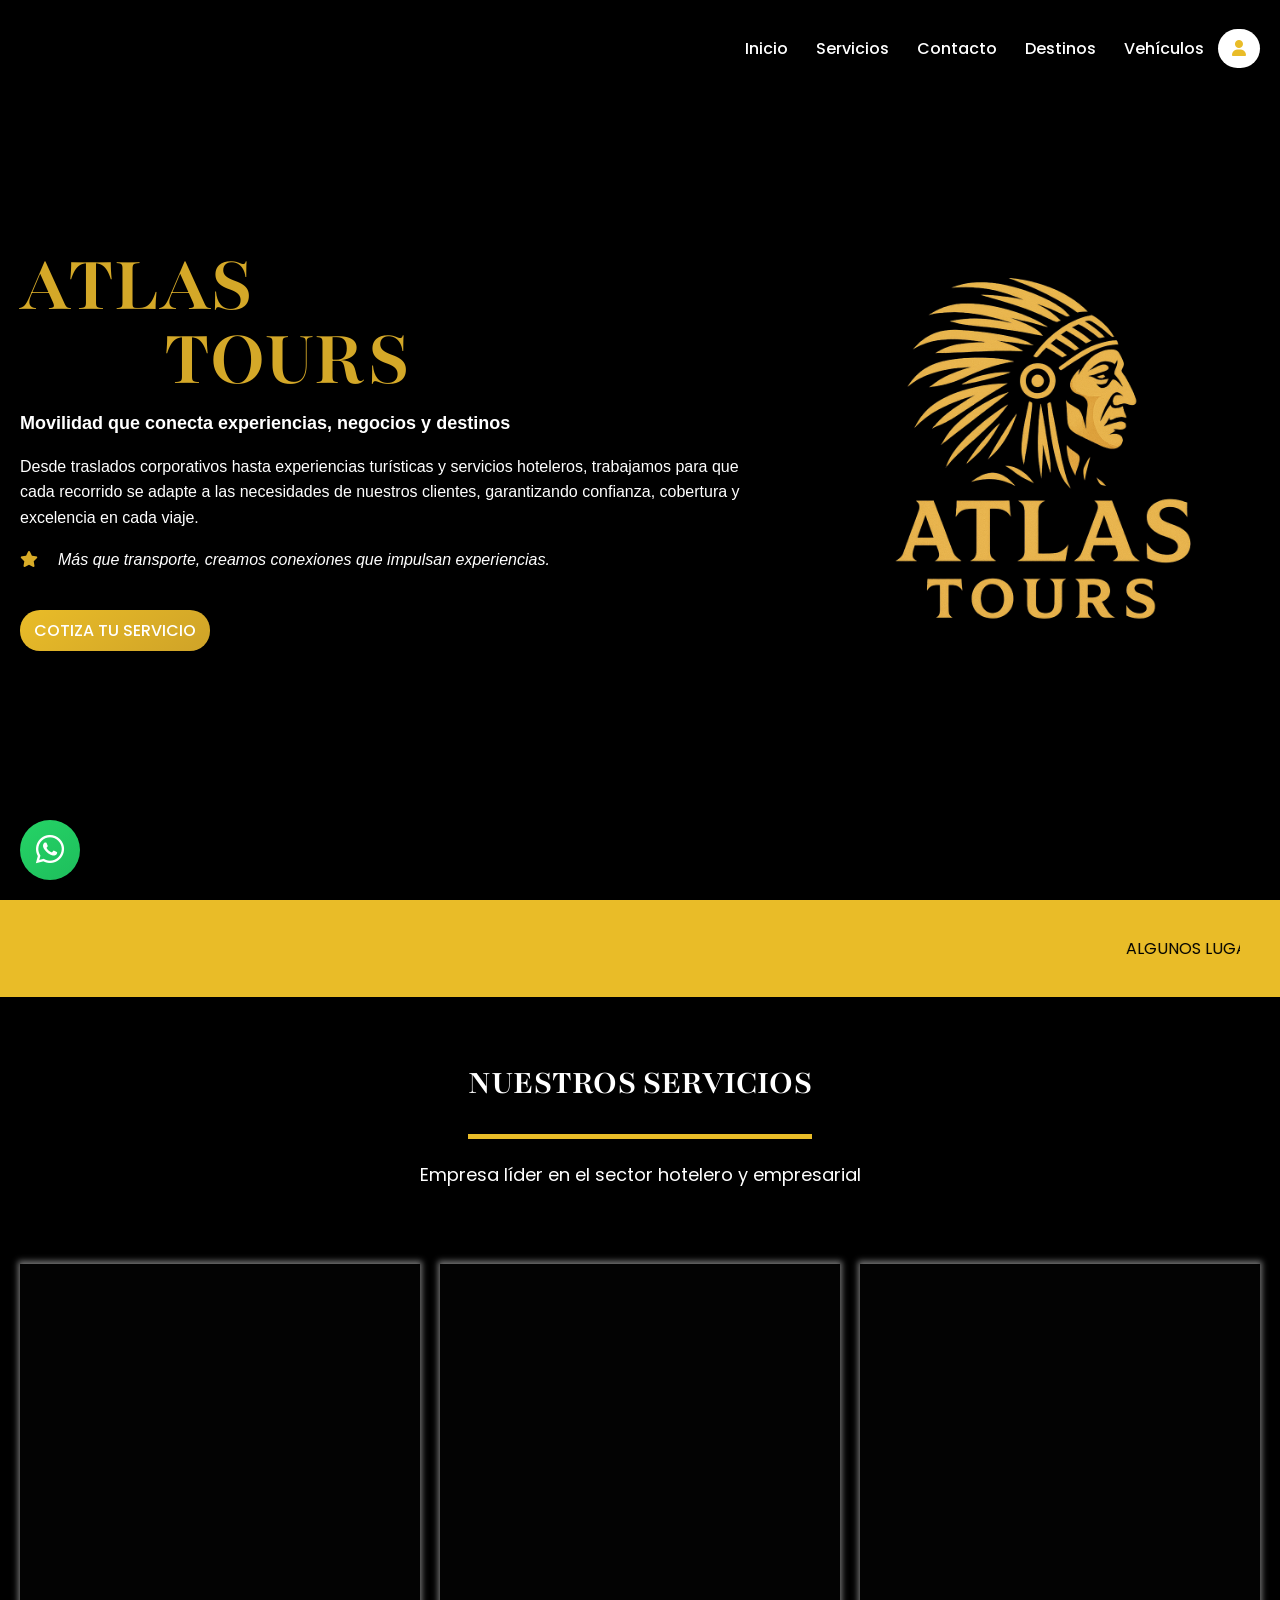
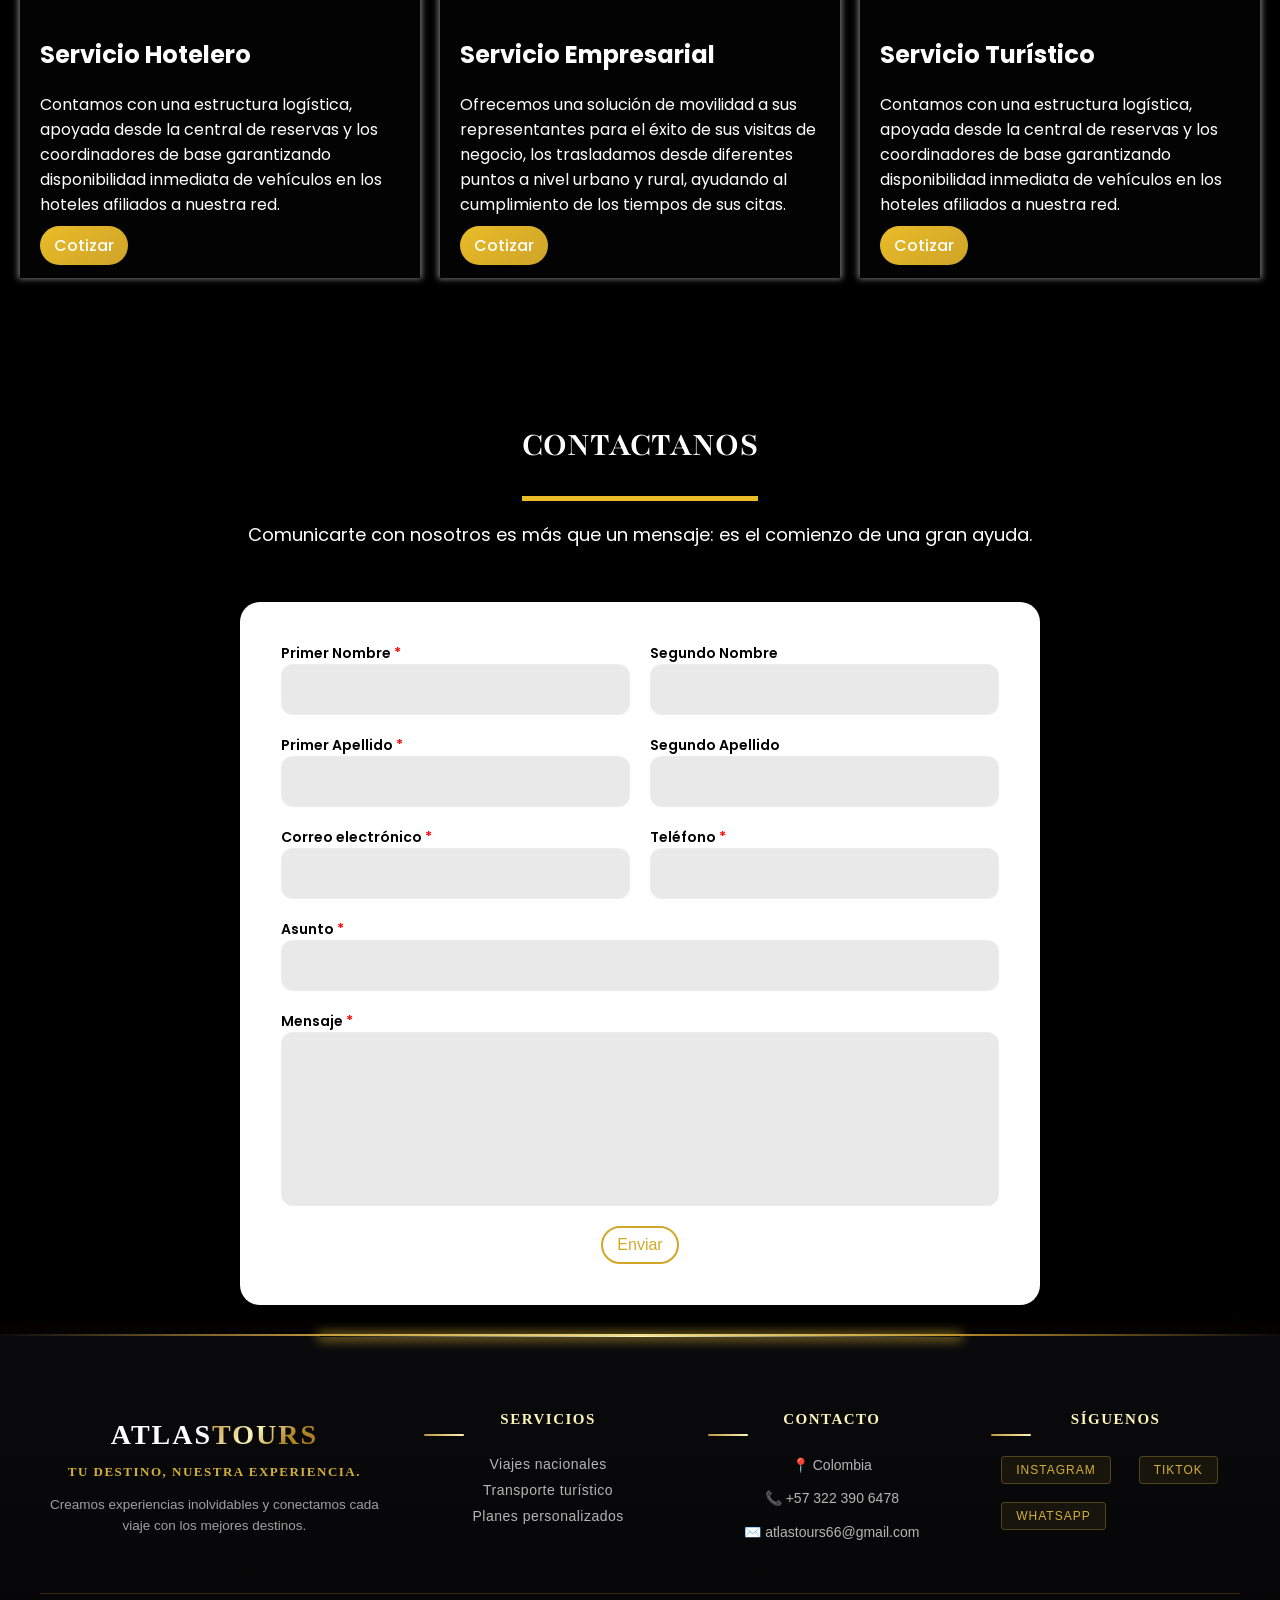
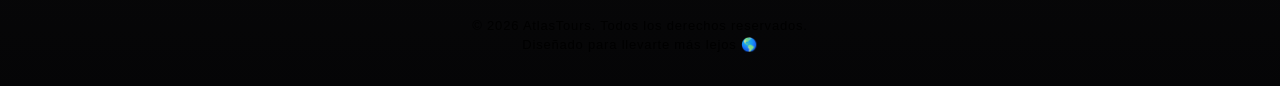
==== commit 1190ac1a: "login" ====
--- a/index.html
+++ b/index.html
@@ -41,7 +41,7 @@
             <p>Desde traslados corporativos hasta experiencias turísticas y servicios hoteleros, trabajamos para que cada recorrido se adapte a las necesidades de nuestros clientes, garantizando confianza, cobertura y excelencia en cada viaje.</p>
             <p class="italic"><i class="fa-solid fa-star"></i>Más que transporte, creamos conexiones que impulsan experiencias.</p>
           </div>
-          <a href="cotizar.html" class="btn active b">COTIZA TU SERVICIO</a>
+          <a href="cotizar.php" class="btn active b">COTIZA TU SERVICIO</a>
         </div>
         <div class="content-logo">
           <img src="assets/img/logo 2.png" alt="">
@@ -85,21 +85,21 @@
             <div class="texto">
               <h2>Servicio Hotelero</h2>
               <p>Contamos con una estructura logística, apoyada desde la central de reservas y los coordinadores de base garantizando disponibilidad inmediata de vehículos en los hoteles afiliados a nuestra red.</p>
-              <a class="btn" href="cotizar.html">Cotizar</a>
+              <a class="btn" href="cotizar.php">Cotizar</a>
             </div>
           </div>
           <div class="caja" style="background-image: url(https://aglvans.com/wp-content/uploads/2021/02/ryan-tang-HrBNsh-wzN8-unsplash-scaled.jpg);">
             <div class="texto">
               <h2>Servicio Empresarial</h2>
               <p>Ofrecemos una solución de movilidad a sus representantes para el éxito de sus visitas de negocio, los trasladamos desde diferentes puntos a nivel urbano y rural, ayudando al cumplimiento de los tiempos de sus citas.</p>
-              <a class="btn" href="cotizar.html">Cotizar</a>
+              <a class="btn" href="cotizar.php">Cotizar</a>
             </div>
           </div>
           <div class="caja" style="background-image: url(https://aglvans.com/wp-content/uploads/2021/02/jimmy-conover-3CTuFxZBra0-unsplash-scaled.jpg);">
             <div class="texto">
               <h2>Servicio Turístico</h2>
               <p>Contamos con una estructura logística, apoyada desde la central de reservas y los coordinadores de base garantizando disponibilidad inmediata de vehículos en los hoteles afiliados a nuestra red.</p>
-              <a class="btn" href="cotizar.html">Cotizar</a>
+              <a class="btn" href="cotizar.php">Cotizar</a>
             </div>
           </div>
         </div>
--- a/assets/css/estilos.css
+++ b/assets/css/estilos.css
@@ -1000,7 +1000,6 @@
   display: flex;
   align-items: center;
   justify-content: center;
-
   opacity: 0;
   pointer-events: none;
   transition: .3s ease;
@@ -1015,13 +1014,14 @@
 
 .modal-content {
   border-radius: 24px;
-  width: 100%;
+  width: 90%;
   max-width: 1200px;
+  max-height: 85vh;
   overflow: hidden;
-  position: relative;
-
-  transform: translateY(20px);
-  transition: .3s ease;
+  overflow-y: auto;
+  position: relative;
+  background: #ffffff;
+
 }
 
 .modal.open .modal-content {
